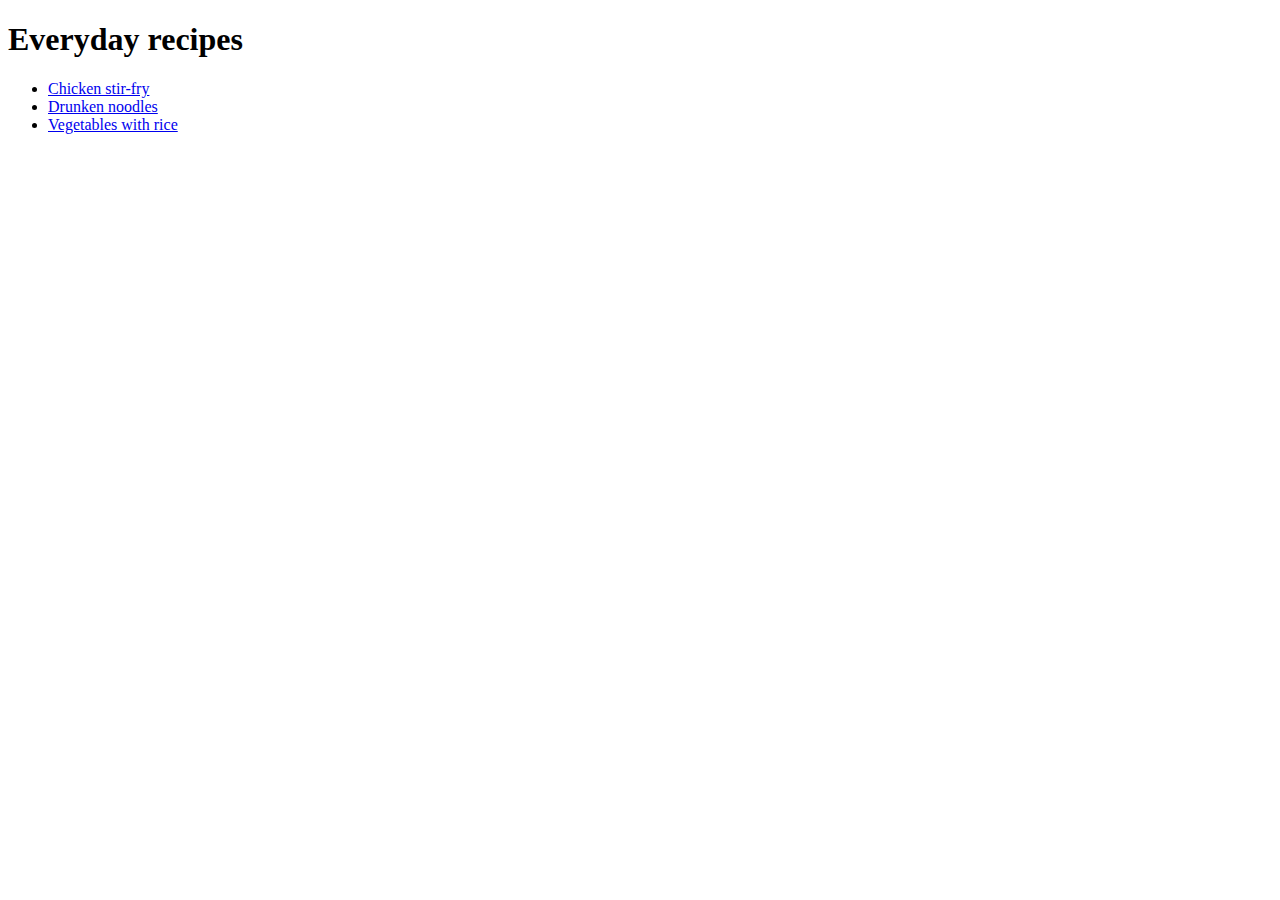
==== index.html @ d503add0 "Add 3 recipes with pictures" ====
<!DOCTYPE html>
<html lang="en">
<head>
    <meta charset="UTF-8">
    <meta name="viewport" content="width=device-width, initial-scale=1.0">
    <title>Document</title>
    <h1>Everyday recipes</h1>
    
</head>
<body>

    <ul>
        <li><a href="recipes/chicken-stir-fry.html">Chicken stir-fry</a></li>
        <li><a href="recipes/drunken-noodles.html">Drunken noodles</a></li>
        <li><a href="recipes/vegetables-rice.html">Vegetables with rice</a></li>
    </ul>
    
</body>
</html>
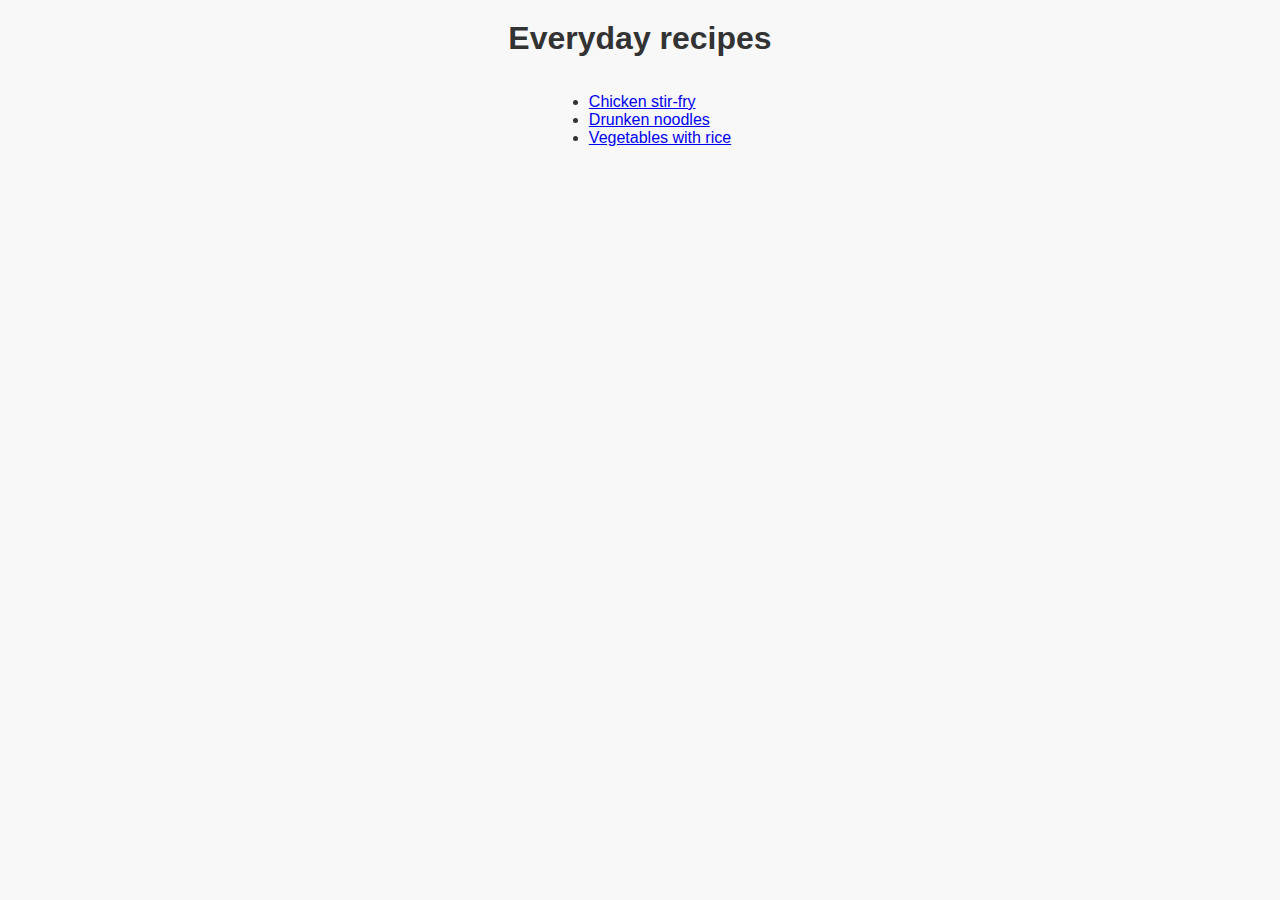
==== commit be88c996: "Add styling" ====
--- a/index.html
+++ b/index.html
@@ -1,6 +1,7 @@
 <!DOCTYPE html>
 <html lang="en">
 <head>
+    <link rel="stylesheet" href="css/style.css">
     <meta charset="UTF-8">
     <meta name="viewport" content="width=device-width, initial-scale=1.0">
     <title>Document</title>
@@ -9,11 +10,15 @@
 </head>
 <body>
 
-    <ul>
+    <div class="recipes">
+       <ul>
         <li><a href="recipes/chicken-stir-fry.html">Chicken stir-fry</a></li>
         <li><a href="recipes/drunken-noodles.html">Drunken noodles</a></li>
         <li><a href="recipes/vegetables-rice.html">Vegetables with rice</a></li>
-    </ul>
+       </ul> 
+    </div>
+
+
     
 </body>
 </html>--- a/css/style.css
+++ b/css/style.css
@@ -0,0 +1,50 @@
+body{
+    font-family: Arial, sans-serif;
+    background-color: #f8f8f8;
+    color: #333;
+    margin: 5;
+    padding: 0;
+}
+
+.content{
+    width: 90%;
+    max-width: 800px;
+    margin: 20px auto;
+    background: #fff;
+    padding: 20px;
+    border-radius: 10px;
+    box-shadow: 0 4px 10px rgba(0, 0, 0, 0.4);
+}
+
+.dish{
+    display: flex;
+    justify-content: center;
+    align-items: center;
+}
+
+.recipes {
+    display: flex;
+    justify-content: center;
+}
+
+.ingredients{
+    display: flex;
+    justify-content: center;
+}
+
+.ingredients-first,
+.ingredients-second {
+    margin-left: 20px;
+    margin-right: 20px;
+}
+
+.instructions li{
+    padding: 3px;
+}
+
+h1, h2, h3 {
+    text-align: center;
+    margin: 20px;
+}
+
+
